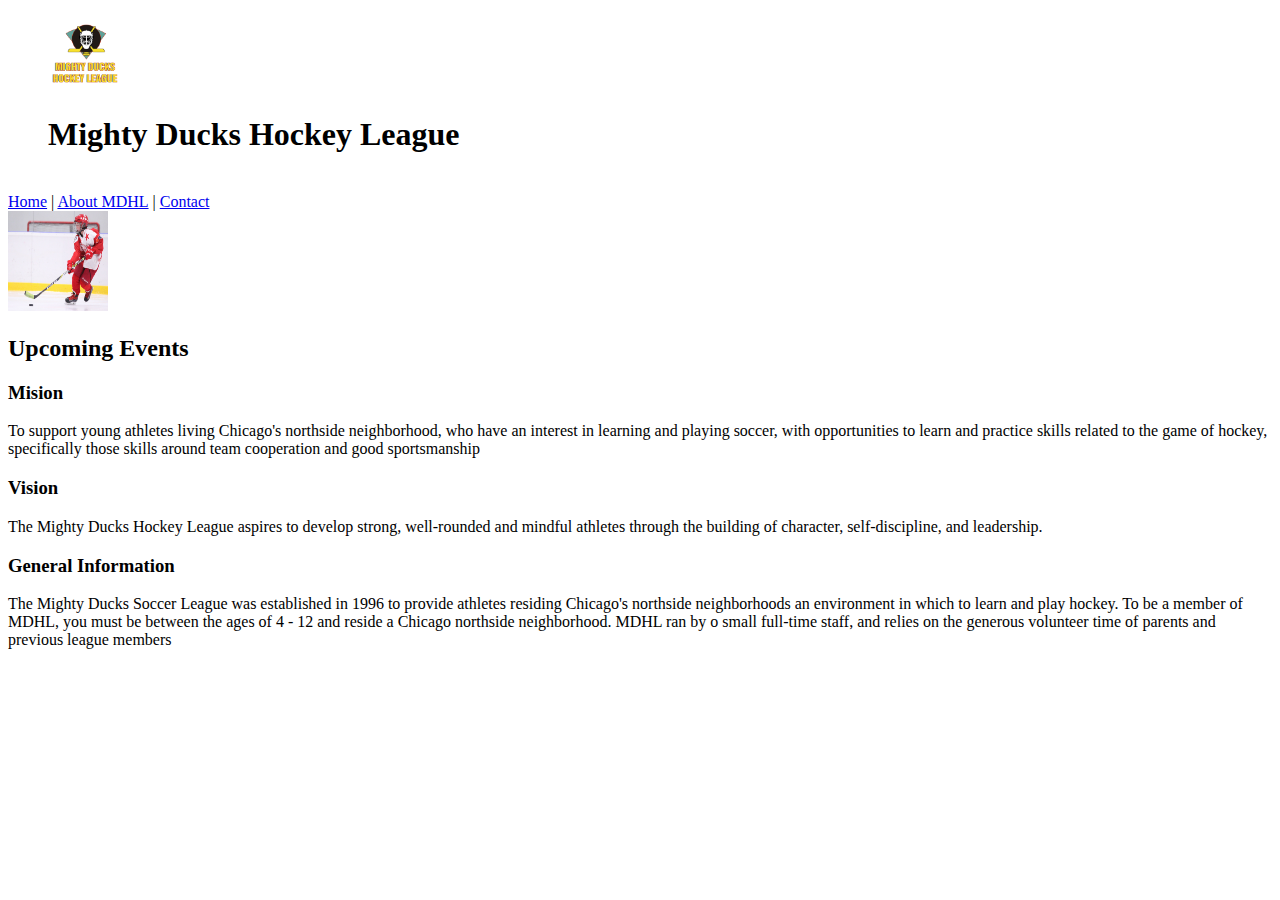
==== about.html @ 88528830 "Se corrgigieron errores segun The W3C Markup Validation Service" ====
<!DOCTYPE html>
<html lang="en">

<head>
    <meta charset="UTF-8">
    <meta name="viewport" content="width=device-width, initial-scale=1.0">
    <title>Document</title>
</head>

<body>
    <header>
        <figure>
            <img src="./img/Logo_Mighty_ducks-01.png" alt="Logo" width="75" height="75">
            <h1>Mighty Ducks Hockey League</h1>
        </figure>

    </header>
    <br>
    <nav>
        <a href="./index.html">Home</a>&nbsp;<span>|</span>
        <a href="#">About MDHL</a>&nbsp;<span>|</span>
        <a href="./contact.html">Contact</a>
    </nav>
    <section>
        <img src="./img/hockey_2.jpg" alt="Image 2" width="100" height="100">
        <h2>Upcoming Events</h2>

        <article>
            <h3>Mision</h3>
            <p>To support young athletes living Chicago's northside neighborhood, who have an interest in
                learning and playing soccer, with opportunities to learn and practice skills related to the game of
                hockey, specifically those skills around team cooperation and good sportsmanship</p>
        </article>

        <article>
            <h3>Vision</h3>
            <p>The Mighty Ducks Hockey League aspires to develop strong, well-rounded and mindful athletes
                through the building of character, self-discipline, and leadership.</p>
        </article>
        <article>
            <h3>General Information</h3>
            <p>The Mighty Ducks Soccer League was established in 1996 to provide athletes residing
                Chicago's northside neighborhoods an environment in which to learn and play hockey. To be a
                member of MDHL, you must be between the ages of 4 - 12 and reside a Chicago northside
                neighborhood. MDHL ran by o small full-time staff, and relies on the generous volunteer time of
                parents and previous league members</p>
        </article>
    </section>

</body>

</html>
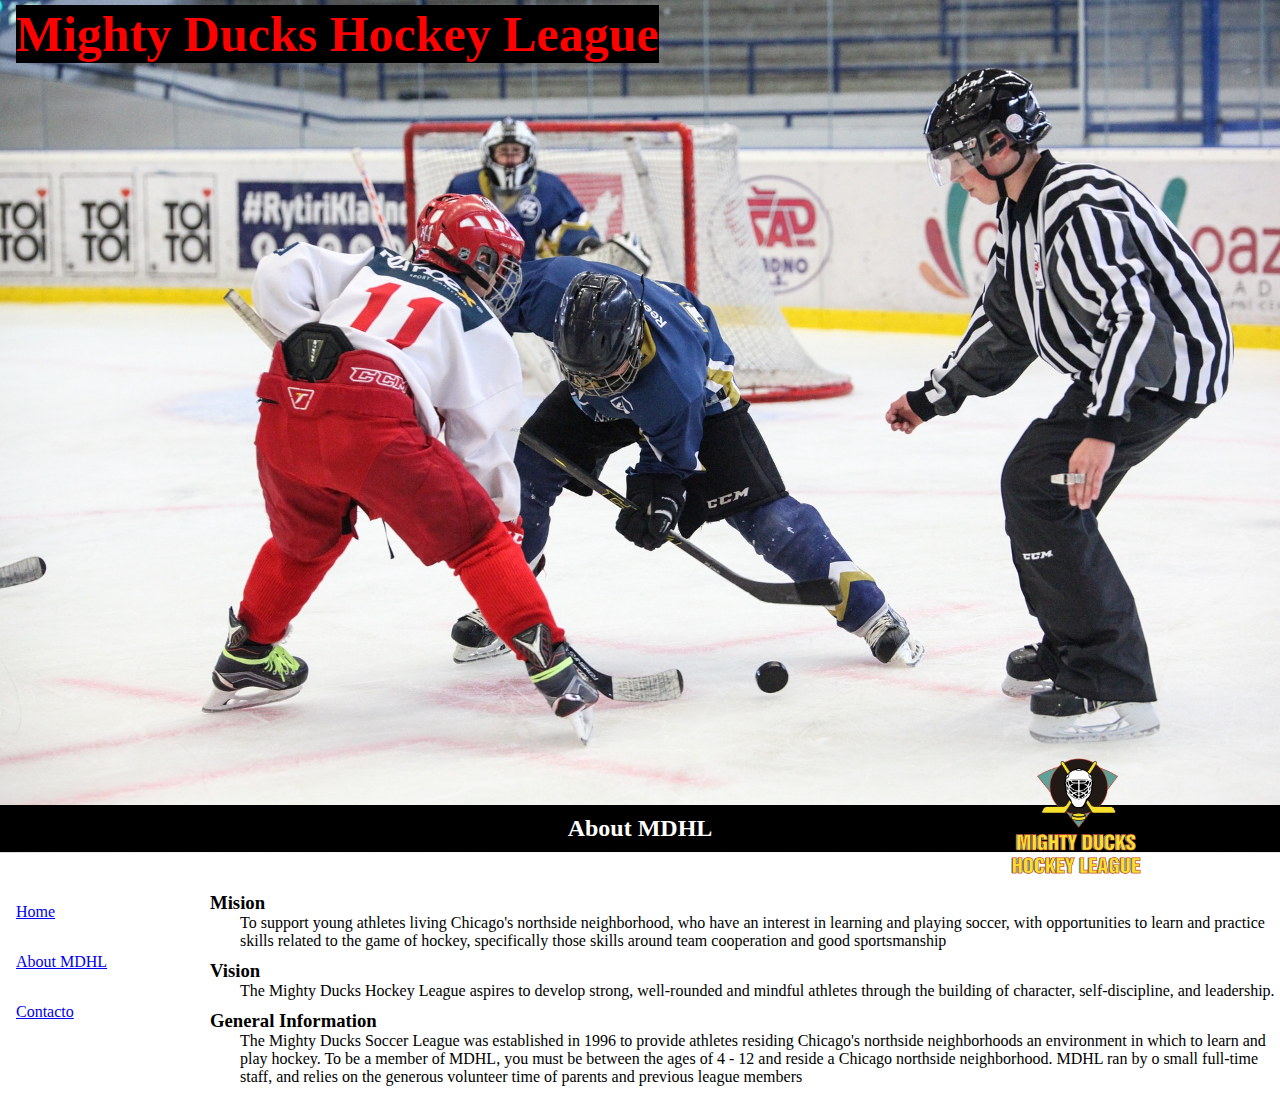
==== commit b84bfe5e: "Mockup 1 Rev.0 OK" ====
--- a/about.html
+++ b/about.html
@@ -4,49 +4,53 @@
 <head>
     <meta charset="UTF-8">
     <meta name="viewport" content="width=device-width, initial-scale=1.0">
-    <title>Document</title>
+    <title>MDHL</title>
+        <!-- HOJA ESTILOS 1 -->
+        <link rel="stylesheet" href="style1.css">
 </head>
 
 <body>
-    <header>
-        <figure>
-            <img src="./img/Logo_Mighty_ducks-01.png" alt="Logo" width="75" height="75">
-            <h1>Mighty Ducks Hockey League</h1>
-        </figure>
+    <!--ENCABEZADO-->
+    <header class="Encabezado">
+        <h1 class="top-left">Mighty Ducks Hockey League</h1>
+        <img class="img-banner" src="./img/design1_image1.jpg" alt="Imagen Jockey">
+        <h2 class="bottom-center">About MDHL</h2>
+        <img class="bottom-rigth" src="./img/Logo_Mighty_ducks-01.png" alt="Logo">
+    </header>
 
-    </header>
-    <br>
-    <nav>
-        <a href="./index.html">Home</a>&nbsp;<span>|</span>
-        <a href="#">About MDHL</a>&nbsp;<span>|</span>
-        <a href="./contact.html">Contact</a>
+<!--BARRA NAVEGACION-->
+    <nav class="sidenav">
+        <a href="./index.html">Home</a>
+        <a href="#">About MDHL</a>
+        <a href="./contact.html">Contacto</a>
     </nav>
-    <section>
-        <img src="./img/hockey_2.jpg" alt="Image 2" width="100" height="100">
-        <h2>Upcoming Events</h2>
 
-        <article>
-            <h3>Mision</h3>
-            <p>To support young athletes living Chicago's northside neighborhood, who have an interest in
-                learning and playing soccer, with opportunities to learn and practice skills related to the game of
-                hockey, specifically those skills around team cooperation and good sportsmanship</p>
-        </article>
+    <!--CONTENIDO PRINCIPAL-->
+    <main class="contenedor-principal">
+        <section>
+            <article class="articulos">
+                <h3>Mision</h3>
+                <p class="parrafos">To support young athletes living Chicago's northside neighborhood, who have an interest in
+                    learning and playing soccer, with opportunities to learn and practice skills related to the game of
+                    hockey, specifically those skills around team cooperation and good sportsmanship</p>
+            </article>
+            <article class="articulos">
+                <h3>Vision</h3>
+                <p class="parrafos">The Mighty Ducks Hockey League aspires to develop strong, well-rounded and mindful athletes
+                    through the building of character, self-discipline, and leadership.</p>
+            </article>
+            <article class="articulos">
+                <h3>General Information</h3>
+                <p class="parrafos">The Mighty Ducks Soccer League was established in 1996 to provide athletes residing
+                    Chicago's northside neighborhoods an environment in which to learn and play hockey. To be a
+                    member of MDHL, you must be between the ages of 4 - 12 and reside a Chicago northside
+                    neighborhood. MDHL ran by o small full-time staff, and relies on the generous volunteer time of
+                    parents and previous league members</p>
+            </article>
+        </section>
+    </main>
 
-        <article>
-            <h3>Vision</h3>
-            <p>The Mighty Ducks Hockey League aspires to develop strong, well-rounded and mindful athletes
-                through the building of character, self-discipline, and leadership.</p>
-        </article>
-        <article>
-            <h3>General Information</h3>
-            <p>The Mighty Ducks Soccer League was established in 1996 to provide athletes residing
-                Chicago's northside neighborhoods an environment in which to learn and play hockey. To be a
-                member of MDHL, you must be between the ages of 4 - 12 and reside a Chicago northside
-                neighborhood. MDHL ran by o small full-time staff, and relies on the generous volunteer time of
-                parents and previous league members</p>
-        </article>
-    </section>
-
+ 
 </body>
 
 </html>--- a/style1.css
+++ b/style1.css
@@ -0,0 +1,85 @@
+/*Normalizador*/
+*{
+    padding: 0;
+    margin: 0;
+    box-sizing: border-box;
+    font-family: "Comic Sans MS", "Comic Sans", cursive;
+}
+
+/*Encabezado*/
+.Encabezado{
+    position: relative;
+}
+
+.top-left{
+    position: absolute;
+    top: 5px;
+    left: 16px;
+    font-family: "Comic Sans MS", "Comic Sans", cursive;
+    font-size: 50px;
+    color:red;
+    background-color: black;
+}
+
+.img-banner{
+    height: auto;
+    width: 100%;
+    
+}
+
+.bottom-center{
+    position: absolute;
+    padding: 10px;
+    width: 100%;
+    bottom: 5px;
+    background-color: black;
+    font-family: "Comic Sans MS", "Comic Sans", cursive;
+    text-align: center;
+    color: white;
+}
+
+
+.bottom-rigth{
+    position: absolute;
+    bottom: -4%;
+    right: 10%;
+    width: 150px;
+    height: 150px;
+}
+
+/*BARRA DE NEVAGACION VERTICAL*/
+.sidenav {
+    height: 100%; 
+    width: 160px; 
+    left: 0;
+    bottom: 0;
+    overflow-x: hidden; 
+    margin-top: 30px;
+    display: inline-block; 
+   /* border: 5px solid red;*/
+  }
+
+  .sidenav a{
+    display: block;
+    padding: 10%;
+  }
+
+  /*CONTENEDOR PRINCIPAL*/
+  .contenedor-principal{
+    display: inline-block;
+    position: absolute;
+   /* border: 5px solid red;*/
+    margin-top: 35px;
+    margin-left: 50px;
+  }
+
+  .articulos{
+    margin-bottom: 10px;
+  }
+
+  .parrafos{
+    padding-left: 30px;
+  }
+
+
+
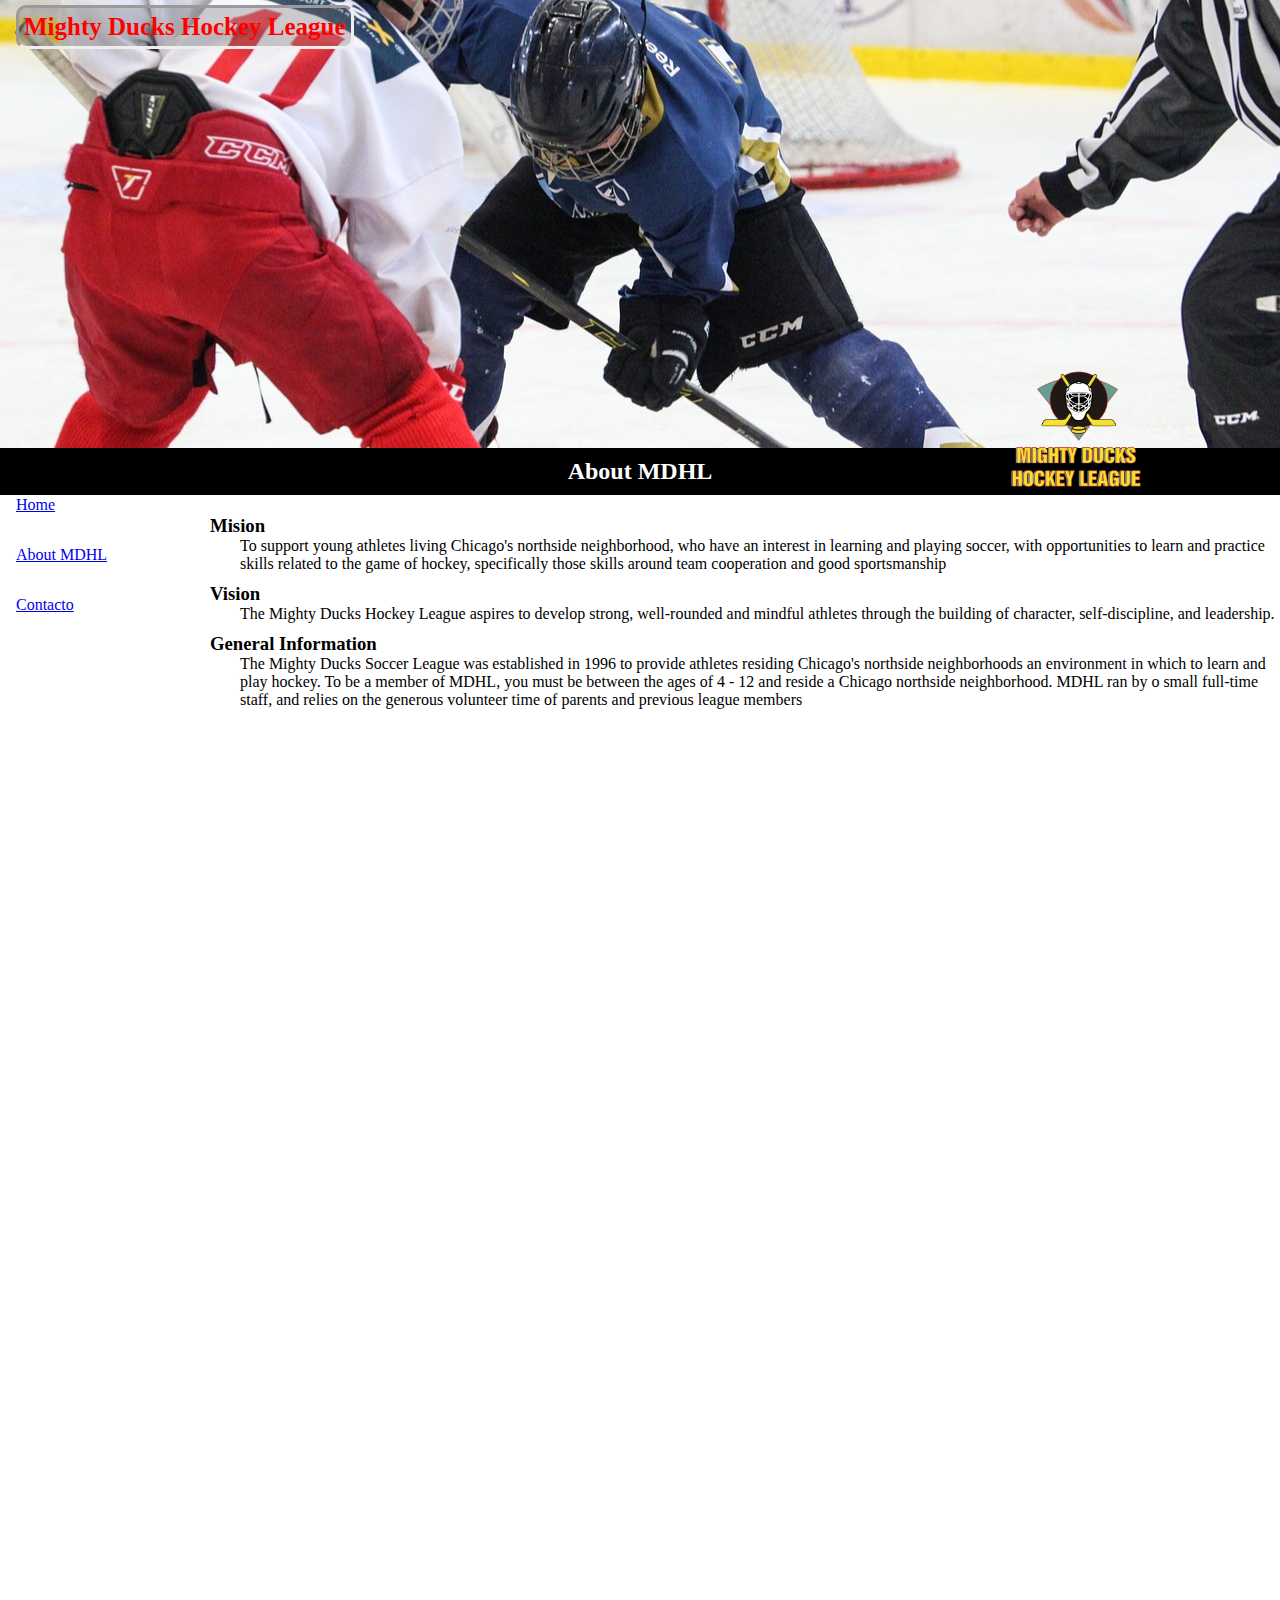
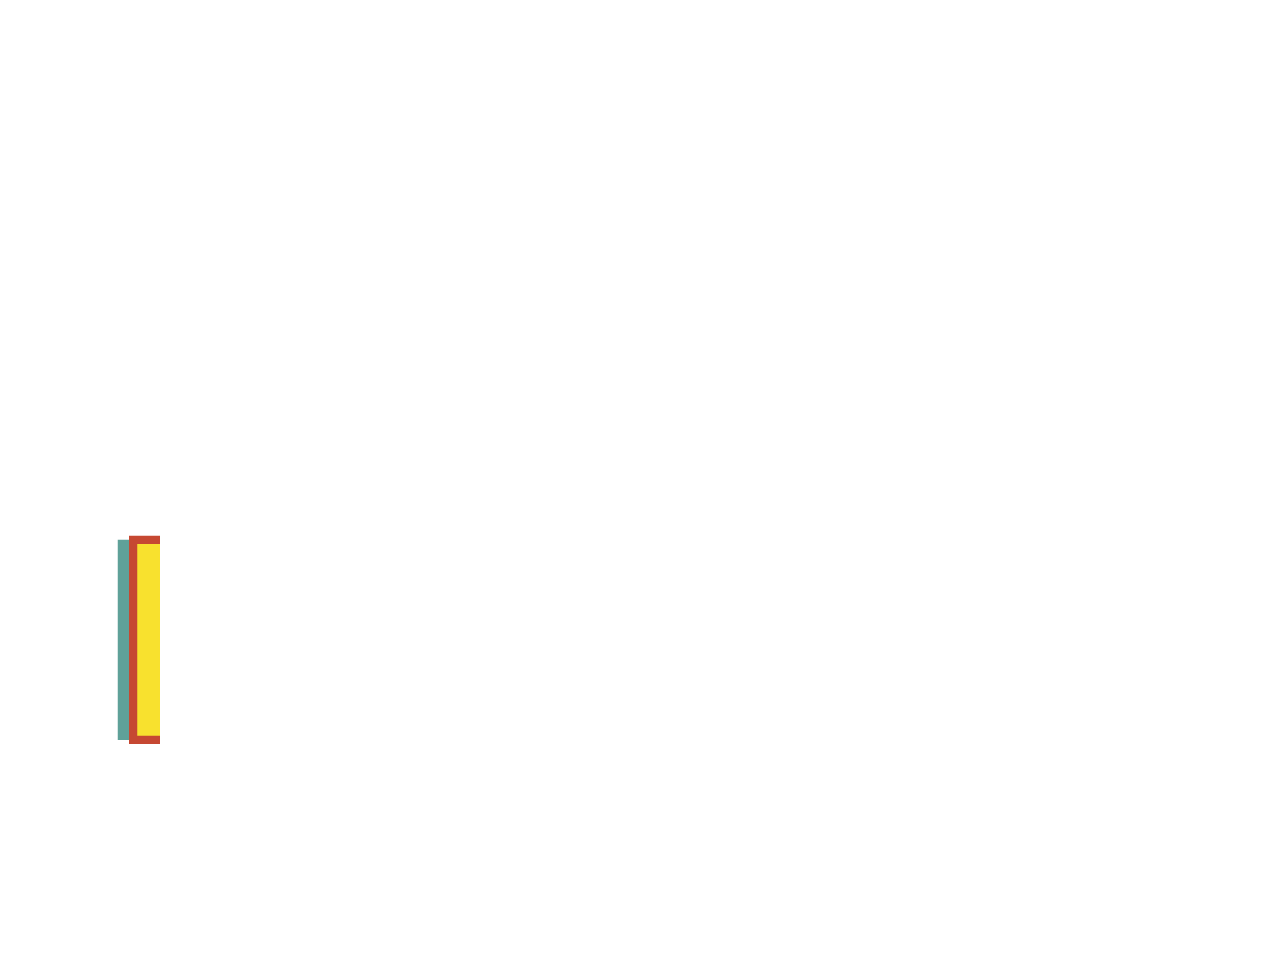
==== commit 0e9a1eab: "Mockup 1&2 Listas" ====
--- a/about.html
+++ b/about.html
@@ -5,17 +5,28 @@
     <meta charset="UTF-8">
     <meta name="viewport" content="width=device-width, initial-scale=1.0">
     <title>MDHL</title>
-        <!-- HOJA ESTILOS 1 -->
-        <link rel="stylesheet" href="style1.css">
+    <!-- HOJA ESTILOS 1 -->
+    <link rel="stylesheet" href="style1.css"> 
+    
+    <!-- HOJA ESTILOS 2 -->
+   <!-- <link rel="stylesheet" href="style2.css">-->
 </head>
 
 <body>
     <!--ENCABEZADO-->
     <header class="Encabezado">
         <h1 class="top-left">Mighty Ducks Hockey League</h1>
-        <img class="img-banner" src="./img/design1_image1.jpg" alt="Imagen Jockey">
-        <h2 class="bottom-center">About MDHL</h2>
-        <img class="bottom-rigth" src="./img/Logo_Mighty_ducks-01.png" alt="Logo">
+        <!--  <img class="img-banner" src="./img/design1_image1.jpg" alt="Imagen Jockey">-->
+        <div class="bottom-center">
+            <h2 >About MDHL</h2>
+            <img class="bottom-rigth" src="./img/Logo_Mighty_ducks-01.png" alt="Logo">
+        </div>
+        <nav class="top-navbar">
+            <a href="./index.html" class="btn2"><span class="prueba">Home</span></a>
+            <a href="#" class="btn1">About</a>
+            <a href="./contact.html" class="btn2">Contacto</a>
+        </nav>
+        
     </header>
 
 <!--BARRA NAVEGACION-->
@@ -23,6 +34,7 @@
         <a href="./index.html">Home</a>
         <a href="#">About MDHL</a>
         <a href="./contact.html">Contacto</a>
+        <img src="./img/Logo_Mighty_ducks-01.png" alt="Logo">
     </nav>
 
     <!--CONTENIDO PRINCIPAL-->
--- a/style1.css
+++ b/style1.css
@@ -1,85 +1,126 @@
-/*Normalizador*/
-*{
-    padding: 0;
-    margin: 0;
-    box-sizing: border-box;
-    font-family: "Comic Sans MS", "Comic Sans", cursive;
+/*NORMALIZADOR*/
+* {
+  padding: 0;
+  margin: 0;
+  box-sizing: border-box;
+  font-family: "Comic Sans MS", "Comic Sans", cursive;
 }
 
 /*Encabezado*/
-.Encabezado{
-    position: relative;
+.Encabezado {
+  height: 50vh;
+  width: 100%;
+  position: relative;
+  background-image: url(./img/design1_image1.jpg);
+  object-fit: cover;
+  background-position: center;
 }
 
-.top-left{
-    position: absolute;
-    top: 5px;
-    left: 16px;
-    font-family: "Comic Sans MS", "Comic Sans", cursive;
-    font-size: 50px;
-    color:red;
-    background-color: black;
+.top-left {
+  position: absolute;
+  padding: 5px;
+  top: 5px;
+  left: 16px;
+  font-family: "Comic Sans MS", "Comic Sans", cursive;
+  font-size: 25px;
+  color: red;
+  background-color: rgba(100, 100, 100, 0.3);
+  border-style: inset;
+  border-radius: 10px;
 }
+/*
+.img-banner {
+  height: 300px;
+  width: 100%;
+  object-fit: cover;
+  background-position: bottom;
+}*/
 
-.img-banner{
-    height: auto;
-    width: 100%;
-    
-}
-
-.bottom-center{
-    position: absolute;
-    padding: 10px;
-    width: 100%;
-    bottom: 5px;
-    background-color: black;
-    font-family: "Comic Sans MS", "Comic Sans", cursive;
-    text-align: center;
-    color: white;
+.bottom-center {
+  position: absolute;
+  padding: 10px;
+  width: 100%;
+  bottom: -10%;
+  background-color: black;
+  font-family: "Comic Sans MS", "Comic Sans", cursive;
+  text-align: center;
+  color: white;
 }
 
 
-.bottom-rigth{
-    position: absolute;
-    bottom: -4%;
-    right: 10%;
-    width: 150px;
-    height: 150px;
+.bottom-rigth {
+  position: absolute;
+  bottom: -20%;
+  right: 10%;
+  width: 150px;
+  height: 150px;
 }
 
 /*BARRA DE NEVAGACION VERTICAL*/
 .sidenav {
-    height: 100%; 
-    width: 160px; 
-    left: 0;
-    bottom: 0;
-    overflow-x: hidden; 
-    margin-top: 30px;
-    display: inline-block; 
-   /* border: 5px solid red;*/
-  }
+  height: 100%;
+  width: 160px;
+  left: 0;
+  bottom: -5px;
+  overflow-x: hidden;
+  margin-top: 30px;
+  display: inline-block;
+  /* border: 5px solid red;*/
+}
+.sidenav a {
+  display: block;
+  padding: 10%;
+}
 
-  .sidenav a{
-    display: block;
-    padding: 10%;
-  }
+/*CONTENEDOR PRINCIPAL*/
+.contenedor-principal {
+  display: inline-block;
+  position: absolute;
+  /* border: 5px solid red;*/
+  margin-top: 65px;
+  margin-left: 50px;
+}
 
-  /*CONTENEDOR PRINCIPAL*/
-  .contenedor-principal{
-    display: inline-block;
-    position: absolute;
-   /* border: 5px solid red;*/
-    margin-top: 35px;
-    margin-left: 50px;
-  }
+.articulos {
+  margin-bottom: 10px;
+}
 
-  .articulos{
-    margin-bottom: 10px;
-  }
+.parrafos {
+  padding-left: 30px;
+}
 
-  .parrafos{
-    padding-left: 30px;
-  }
+.top-navbar{
+  display: none;
+  position: absolute;
+  right: 0;
+  top: -10px;
+}
+
+.btn1{
+  display: inline-block;
+  border: 1px solid black;
+  padding: 5px 10px;
+  background-color: yellowgreen;
+  margin-right: 5px;
+  color: white;
+  text-align: center;
+  text-decoration: none;
+  width: 100px;
+  box-shadow: 3px 3px 0.5px 1px rgba(0, 0, 0, 0.3);
+  
+}
+
+.btn2{
+  display: inline-block;
+  border: 1px solid black;
+  padding: 5px 10px;
+  background-color: mediumblue;
+  margin-right: 5px;
+  color: white;
+  text-align: center;
+  text-decoration: none;
+  width: 100px;
+  box-shadow: 3px 3px 0.5px 1px rgba(0, 0, 0, 0.3);
+}
 
 
-
--- a/style2.css
+++ b/style2.css
@@ -0,0 +1,139 @@
+/*NORMALIZADOR*/
+* {
+    padding: 0;
+    margin: 0;
+    box-sizing: border-box;
+    font-family: "Comic Sans MS", "Comic Sans", cursive;
+}
+
+/*Encabezado*/
+.Encabezado {
+    height: 50vh;
+    width: 100%;
+    position: relative;
+    background-image: url(./img/design1_image1.jpg);
+    object-fit: cover;
+    background-position: center;
+    margin-top: 80px;
+}
+
+.top-left {
+    position: absolute;
+    padding: 5px;
+    top: 5px;
+    left: 16px;
+    font-family: "Comic Sans MS", "Comic Sans", cursive;
+    font-size: 25px;
+    color: red;
+    background-color: rgba(100, 100, 100, 0.3);
+    border-style: inset;
+    border-radius: 10px;
+    margin-top: -70px;
+}
+
+/*
+  .img-banner {
+    height: 300px;
+    width: 100%;
+    object-fit: cover;
+    background-position: bottom;
+  }*/
+
+.bottom-center {
+    position: absolute;
+    padding: 10px;
+    width: 100%;
+    bottom: -10%;
+    background-color: black;
+    font-family: "Comic Sans MS", "Comic Sans", cursive;
+    text-align: center;
+    color: white;
+}
+
+
+.bottom-rigth {
+    display: none;
+    position: absolute;
+    bottom: -20%;
+    right: 10%;
+    width: 150px;
+    height: 150px;
+}
+
+/*BARRA DE NEVAGACION VERTICAL*/
+.sidenav {
+    position: relative;
+    height: 100%;
+    width: 160px;
+    left: 0;
+    bottom: -5px;
+    overflow-x: hidden;
+    margin-top: 30px;
+    display: inline-block;
+
+}
+
+.sidenav a {
+    display: none;
+    padding: 10%;
+}
+
+.sidenav img{
+    position: sticky;
+    top: 50px;
+    width: 150px;
+    height: 150px;
+}
+
+/*CONTENEDOR PRINCIPAL*/
+.contenedor-principal {
+    display: inline-block;
+    position: absolute;
+    /* border: 5px solid red;*/
+    margin-top: 65px;
+    margin-left: 50px;
+}
+
+.articulos {
+    margin-bottom: 10px;
+}
+
+.parrafos {
+    padding-left: 30px;
+}
+
+.top-navbar {
+    position: absolute;
+    right: 10px;
+    top: -20px;
+}
+
+
+.btn1 {
+    display: inline-block;
+    border: 1px solid black;
+    padding: 5px 10px;
+    background-color: green;
+    margin-right: 5px;
+    color: white;
+    text-align: center;
+    text-decoration: none;
+    font-weight: bold;
+    width: 100px;
+    box-shadow: 3px 3px 0.5px 1px rgba(0, 0, 0, 0.6);
+
+}
+
+.btn2 {
+    display: inline-block;
+    border: 1px solid black;
+    padding: 5px 10px;
+   background-color: mediumblue;
+    margin-right: 5px;
+    color: white;
+    text-align: center;
+    text-decoration: none;
+    font-weight: bold;
+    width: 100px;
+    box-shadow: 3px 3px 1px 1px rgba(0, 0, 0, 0.6);
+}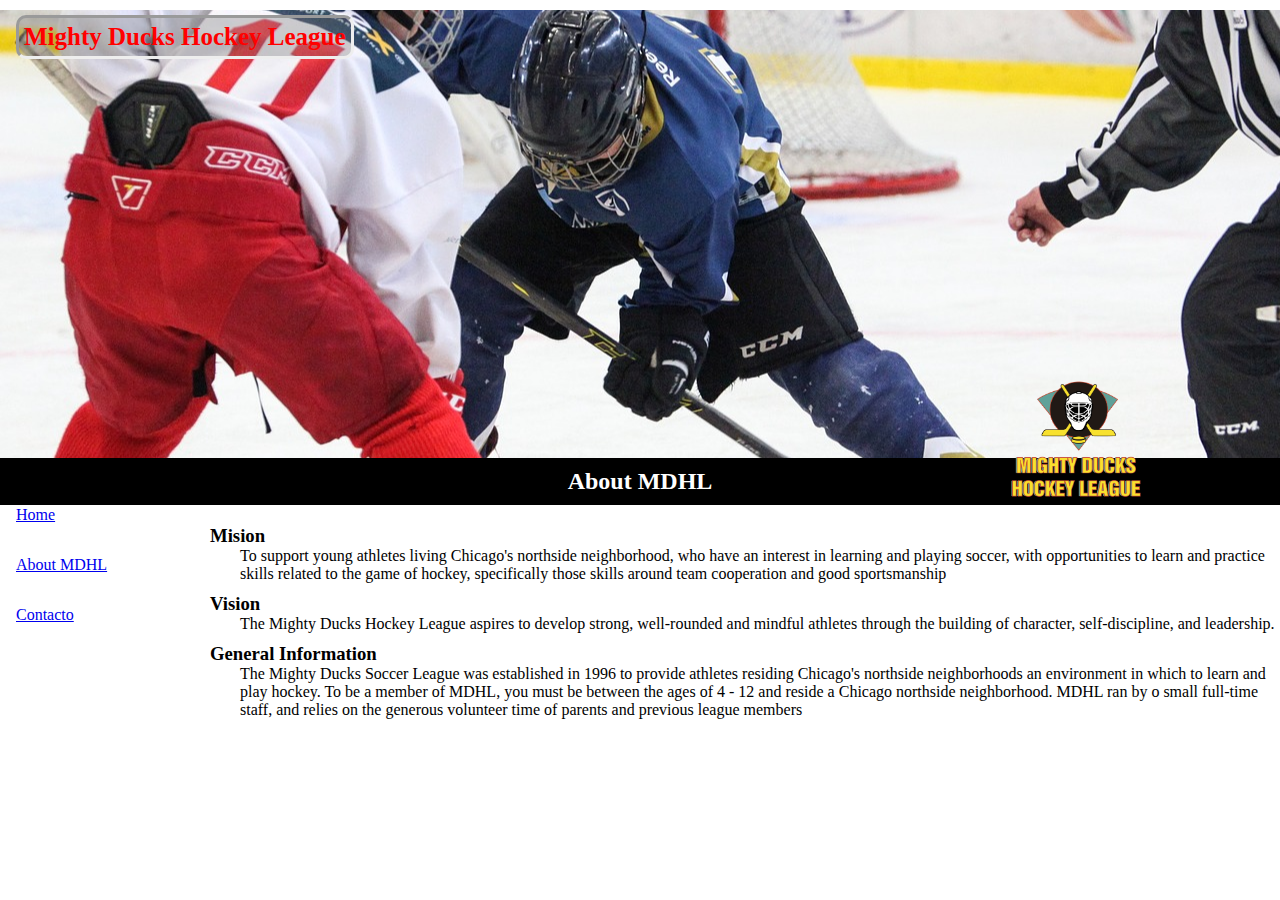
==== commit 5dd9861c: "Mockup 1 & 2 Terminadas Rev1" ====
--- a/about.html
+++ b/about.html
@@ -6,10 +6,10 @@
     <meta name="viewport" content="width=device-width, initial-scale=1.0">
     <title>MDHL</title>
     <!-- HOJA ESTILOS 1 -->
-    <link rel="stylesheet" href="style1.css"> 
-    
+    <link rel="stylesheet" href="style1.css">
+
     <!-- HOJA ESTILOS 2 -->
-   <!-- <link rel="stylesheet" href="style2.css">-->
+    <!-- <link rel="stylesheet" href="style2.css">-->
 </head>
 
 <body>
@@ -18,7 +18,7 @@
         <h1 class="top-left">Mighty Ducks Hockey League</h1>
         <!--  <img class="img-banner" src="./img/design1_image1.jpg" alt="Imagen Jockey">-->
         <div class="bottom-center">
-            <h2 >About MDHL</h2>
+            <h2>About MDHL</h2>
             <img class="bottom-rigth" src="./img/Logo_Mighty_ducks-01.png" alt="Logo">
         </div>
         <nav class="top-navbar">
@@ -26,10 +26,10 @@
             <a href="#" class="btn1">About</a>
             <a href="./contact.html" class="btn2">Contacto</a>
         </nav>
-        
+
     </header>
 
-<!--BARRA NAVEGACION-->
+    <!--BARRA NAVEGACION-->
     <nav class="sidenav">
         <a href="./index.html">Home</a>
         <a href="#">About MDHL</a>
@@ -42,13 +42,15 @@
         <section>
             <article class="articulos">
                 <h3>Mision</h3>
-                <p class="parrafos">To support young athletes living Chicago's northside neighborhood, who have an interest in
+                <p class="parrafos">To support young athletes living Chicago's northside neighborhood, who have an
+                    interest in
                     learning and playing soccer, with opportunities to learn and practice skills related to the game of
                     hockey, specifically those skills around team cooperation and good sportsmanship</p>
             </article>
             <article class="articulos">
                 <h3>Vision</h3>
-                <p class="parrafos">The Mighty Ducks Hockey League aspires to develop strong, well-rounded and mindful athletes
+                <p class="parrafos">The Mighty Ducks Hockey League aspires to develop strong, well-rounded and mindful
+                    athletes
                     through the building of character, self-discipline, and leadership.</p>
             </article>
             <article class="articulos">
@@ -62,7 +64,7 @@
         </section>
     </main>
 
- 
+
 </body>
 
 </html>--- a/style1.css
+++ b/style1.css
@@ -14,6 +14,7 @@
   background-image: url(./img/design1_image1.jpg);
   object-fit: cover;
   background-position: center;
+  margin-top: 10px;
 }
 
 .top-left {
@@ -72,6 +73,15 @@
   padding: 10%;
 }
 
+/**/
+.sidenav img{
+  display: none;
+  position: sticky;
+  top: 50px;
+  width: 150px;
+  height: 150px;
+}
+
 /*CONTENEDOR PRINCIPAL*/
 .contenedor-principal {
   display: inline-block;
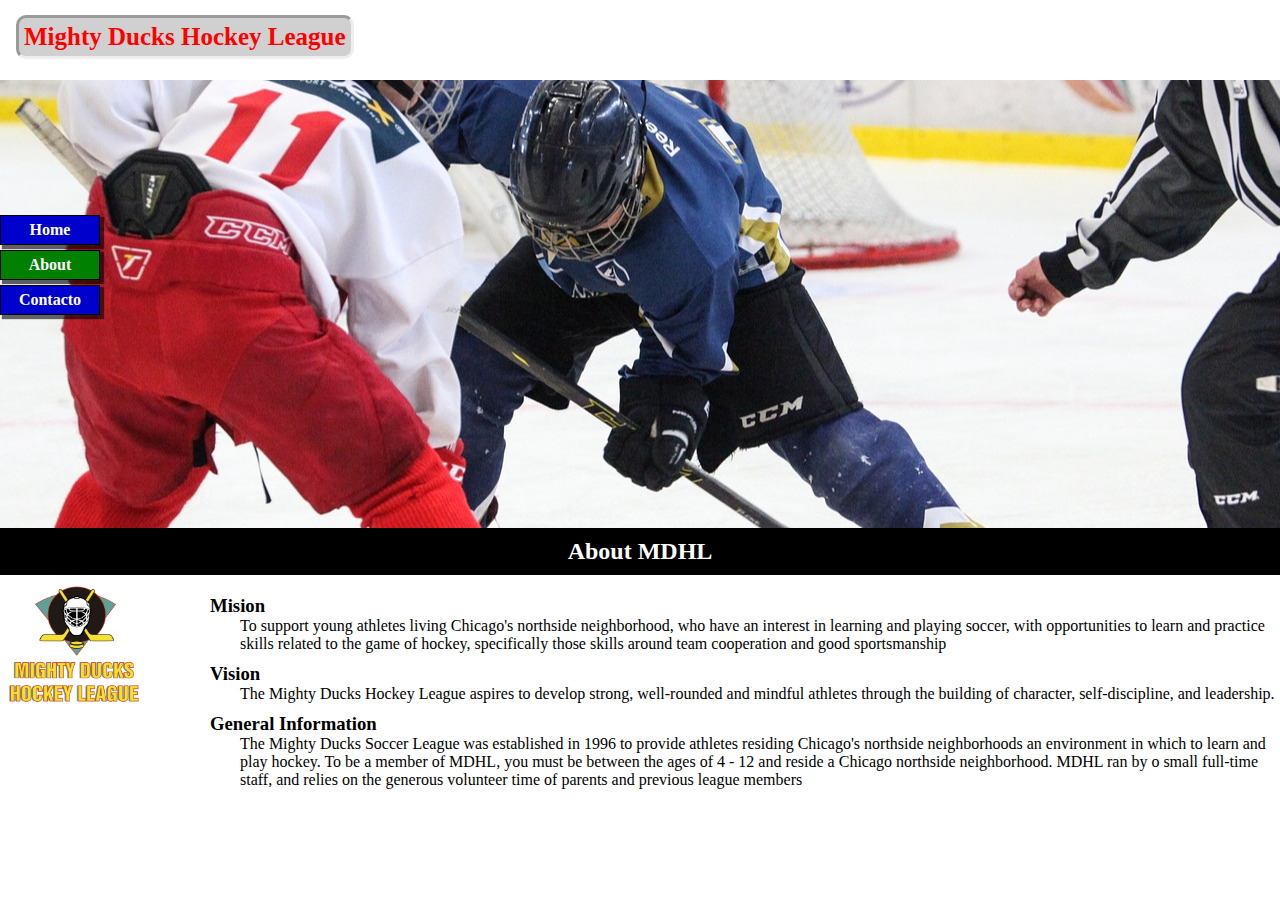
==== commit 58f564c2: "Se agrega hoja de estilos 3. Versión final" ====
--- a/about.html
+++ b/about.html
@@ -5,11 +5,14 @@
     <meta charset="UTF-8">
     <meta name="viewport" content="width=device-width, initial-scale=1.0">
     <title>MDHL</title>
+
     <!-- HOJA ESTILOS 1 -->
-    <link rel="stylesheet" href="style1.css">
-
+    <!--<link rel="stylesheet" href="style1.css">-->
     <!-- HOJA ESTILOS 2 -->
-    <!-- <link rel="stylesheet" href="style2.css">-->
+    <!--<link rel="stylesheet" href="style2.css">-->
+    <!-- HOJA ESTILOS 3 -->
+    <link rel="stylesheet" href="style3.css">
+    
 </head>
 
 <body>
--- a/style3.css
+++ b/style3.css
@@ -0,0 +1,148 @@
+/*NORMALIZADOR*/
+* {
+    padding: 0;
+    margin: 0;
+    box-sizing: border-box;
+    font-family: "Comic Sans MS", "Comic Sans", cursive;
+}
+
+/*Encabezado*/
+.Encabezado {
+    height: 50vh;
+    width: 100%;
+    position: relative;
+    background-image: url(./img/design1_image1.jpg);
+    object-fit: cover;
+    background-position: center;
+    margin-top: 80px;
+}
+
+.top-left {
+    position: absolute;
+    padding: 5px;
+    top: 5px;
+    left: 16px;
+    font-family: "Comic Sans MS", "Comic Sans", cursive;
+    font-size: 25px;
+    color: red;
+    background-color: rgba(100, 100, 100, 0.3);
+    border-style: inset;
+    border-radius: 10px;
+    margin-top: -70px;
+}
+
+/*
+  .img-banner {
+    height: 300px;
+    width: 100%;
+    object-fit: cover;
+    background-position: bottom;
+  }*/
+
+.bottom-center {
+    position: absolute;
+    padding: 10px;
+    width: 100%;
+    bottom: -10%;
+    background-color: black;
+    font-family: "Comic Sans MS", "Comic Sans", cursive;
+    text-align: center;
+    color: white;
+}
+
+
+.bottom-rigth {
+    display: none;
+    position: absolute;
+    bottom: -20%;
+    right: 10%;
+    width: 150px;
+    height: 150px;
+}
+
+/*BARRA DE NEVAGACION VERTICAL*/
+.sidenav {
+    position: relative;
+    height: 100%;
+    width: 160px;
+    left: 0;
+    bottom: -5px;
+    overflow-x: hidden;
+    margin-top: 30px;
+    display: inline-block;
+
+}
+
+.sidenav a {
+    display: none;
+    padding: 10%;
+}
+
+.sidenav img {
+    position: sticky;
+    top: 50px;
+    width: 150px;
+    height: 150px;
+}
+
+/*CONTENEDOR PRINCIPAL*/
+.contenedor-principal {
+    display: inline-block;
+    position: absolute;
+    /* border: 5px solid red;*/
+    margin-top: 65px;
+    margin-left: 50px;
+}
+
+.articulos {
+    margin-bottom: 10px;
+}
+
+.parrafos {
+    padding-left: 30px;
+}
+
+.top-navbar {
+    position: absolute;
+    left: 0px;
+    top: 30%;
+}
+
+
+
+.btn1 {
+    display: block;
+    border: 1px solid black;
+    padding: 5px 10px;
+    background-color: green;
+    margin-bottom: 5px;
+    color: white;
+    text-align: center;
+    text-decoration: none;
+    font-weight: bold;
+    width: 100px;
+    box-shadow: 3px 3px 0.5px 1px rgba(0, 0, 0, 0.6);
+}
+.btn1:hover{
+    background-color: red;
+
+}
+
+.btn2 {
+    display: block;
+    border: 1px solid black;
+    padding: 5px 10px;
+    background-color: mediumblue;
+    margin-bottom: 5px;
+    color: white;
+    text-align: center;
+    text-decoration: none;
+    font-weight: bold;
+    width: 100px;
+    box-shadow: 3px 3px 1px 1px rgba(0, 0, 0, 0.6);
+}
+
+.btn2:hover{
+    background-color: red;
+
+}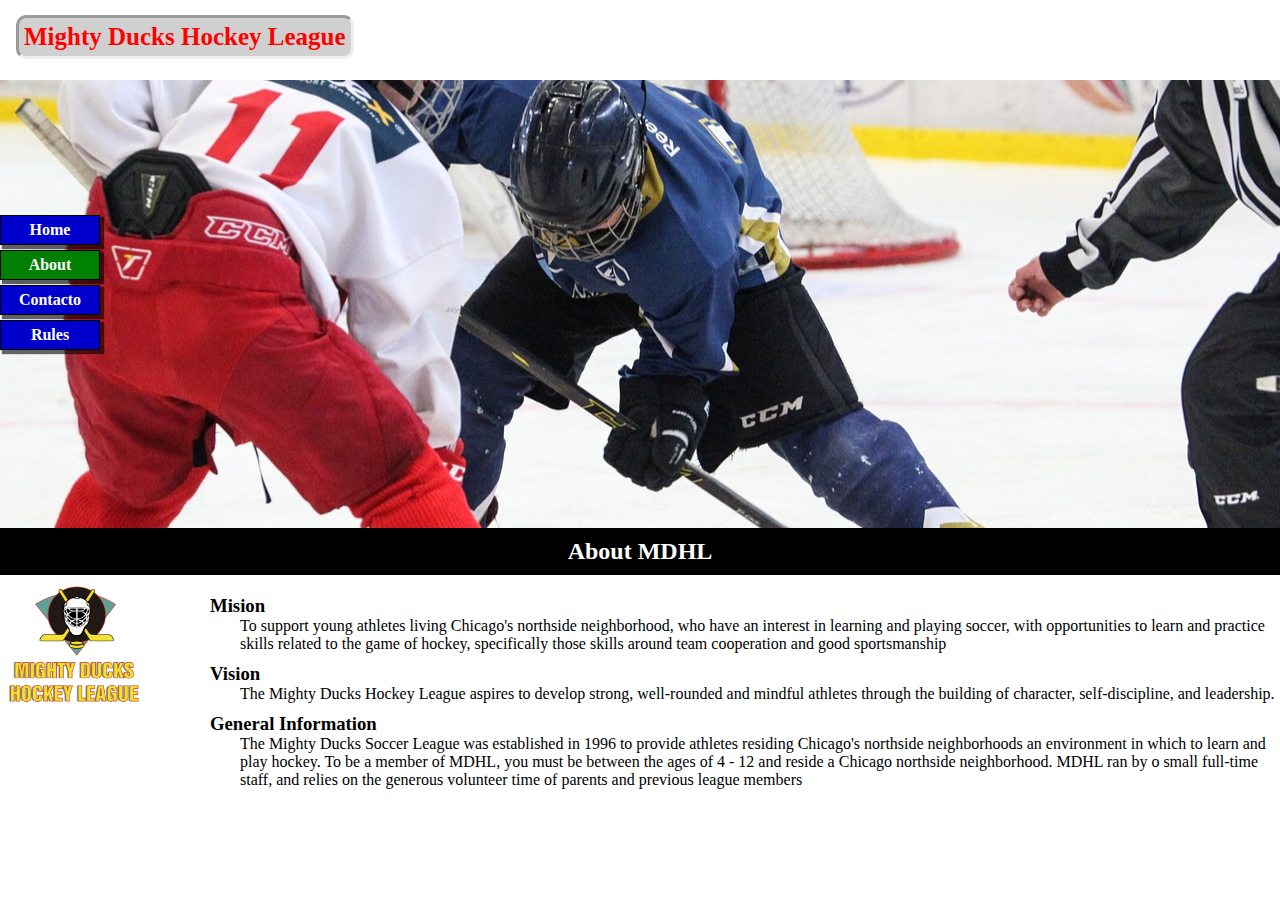
==== commit 1b7b429d: "Se creo pagina Rules" ====
--- a/about.html
+++ b/about.html
@@ -6,12 +6,13 @@
     <meta name="viewport" content="width=device-width, initial-scale=1.0">
     <title>MDHL</title>
 
+
     <!-- HOJA ESTILOS 1 -->
-    <!--<link rel="stylesheet" href="style1.css">-->
+    <!--<link rel="stylesheet" href="./css/style1.css">-->
     <!-- HOJA ESTILOS 2 -->
-    <!--<link rel="stylesheet" href="style2.css">-->
+    <!--<link rel="stylesheet" href="./css/style2.css">-->
     <!-- HOJA ESTILOS 3 -->
-    <link rel="stylesheet" href="style3.css">
+    <link rel="stylesheet" href="./css/style3.css">
     
 </head>
 
@@ -28,6 +29,7 @@
             <a href="./index.html" class="btn2"><span class="prueba">Home</span></a>
             <a href="#" class="btn1">About</a>
             <a href="./contact.html" class="btn2">Contacto</a>
+            <a href="./rules.html" class="btn2">Rules</a>
         </nav>
 
     </header>
--- a/css/style1.css
+++ b/css/style1.css
@@ -0,0 +1,136 @@
+/*NORMALIZADOR*/
+* {
+  padding: 0;
+  margin: 0;
+  box-sizing: border-box;
+  font-family: "Comic Sans MS", "Comic Sans", cursive;
+}
+
+/*Encabezado*/
+.Encabezado {
+  height: 50vh;
+  width: 100%;
+  position: relative;
+  background-image: url(./img/design1_image1.jpg);
+  object-fit: cover;
+  background-position: center;
+  margin-top: 10px;
+}
+
+.top-left {
+  position: absolute;
+  padding: 5px;
+  top: 5px;
+  left: 16px;
+  font-family: "Comic Sans MS", "Comic Sans", cursive;
+  font-size: 25px;
+  color: red;
+  background-color: rgba(100, 100, 100, 0.3);
+  border-style: inset;
+  border-radius: 10px;
+}
+/*
+.img-banner {
+  height: 300px;
+  width: 100%;
+  object-fit: cover;
+  background-position: bottom;
+}*/
+
+.bottom-center {
+  position: absolute;
+  padding: 10px;
+  width: 100%;
+  bottom: -10%;
+  background-color: black;
+  font-family: "Comic Sans MS", "Comic Sans", cursive;
+  text-align: center;
+  color: white;
+}
+
+
+.bottom-rigth {
+  position: absolute;
+  bottom: -20%;
+  right: 10%;
+  width: 150px;
+  height: 150px;
+}
+
+/*BARRA DE NEVAGACION VERTICAL*/
+.sidenav {
+  height: 100%;
+  width: 160px;
+  left: 0;
+  bottom: -5px;
+  overflow-x: hidden;
+  margin-top: 30px;
+  display: inline-block;
+  /* border: 5px solid red;*/
+}
+.sidenav a {
+  display: block;
+  padding: 10%;
+}
+
+/**/
+.sidenav img{
+  display: none;
+  position: sticky;
+  top: 50px;
+  width: 150px;
+  height: 150px;
+}
+
+/*CONTENEDOR PRINCIPAL*/
+.contenedor-principal {
+  display: inline-block;
+  position: absolute;
+  /* border: 5px solid red;*/
+  margin-top: 65px;
+  margin-left: 50px;
+}
+
+.articulos {
+  margin-bottom: 10px;
+}
+
+.parrafos {
+  padding-left: 30px;
+}
+
+.top-navbar{
+  display: none;
+  position: absolute;
+  right: 0;
+  top: -10px;
+}
+
+.btn1{
+  display: inline-block;
+  border: 1px solid black;
+  padding: 5px 10px;
+  background-color: yellowgreen;
+  margin-right: 5px;
+  color: white;
+  text-align: center;
+  text-decoration: none;
+  width: 100px;
+  box-shadow: 3px 3px 0.5px 1px rgba(0, 0, 0, 0.3);
+  
+}
+
+.btn2{
+  display: inline-block;
+  border: 1px solid black;
+  padding: 5px 10px;
+  background-color: mediumblue;
+  margin-right: 5px;
+  color: white;
+  text-align: center;
+  text-decoration: none;
+  width: 100px;
+  box-shadow: 3px 3px 0.5px 1px rgba(0, 0, 0, 0.3);
+}
+
+
--- a/css/style2.css
+++ b/css/style2.css
@@ -0,0 +1,139 @@
+/*NORMALIZADOR*/
+* {
+    padding: 0;
+    margin: 0;
+    box-sizing: border-box;
+    font-family: "Comic Sans MS", "Comic Sans", cursive;
+}
+
+/*Encabezado*/
+.Encabezado {
+    height: 50vh;
+    width: 100%;
+    position: relative;
+    background-image: url(./img/design1_image1.jpg);
+    object-fit: cover;
+    background-position: center;
+    margin-top: 80px;
+}
+
+.top-left {
+    position: absolute;
+    padding: 5px;
+    top: 5px;
+    left: 16px;
+    font-family: "Comic Sans MS", "Comic Sans", cursive;
+    font-size: 25px;
+    color: red;
+    background-color: rgba(100, 100, 100, 0.3);
+    border-style: inset;
+    border-radius: 10px;
+    margin-top: -70px;
+}
+
+/*
+  .img-banner {
+    height: 300px;
+    width: 100%;
+    object-fit: cover;
+    background-position: bottom;
+  }*/
+
+.bottom-center {
+    position: absolute;
+    padding: 10px;
+    width: 100%;
+    bottom: -10%;
+    background-color: black;
+    font-family: "Comic Sans MS", "Comic Sans", cursive;
+    text-align: center;
+    color: white;
+}
+
+
+.bottom-rigth {
+    display: none;
+    position: absolute;
+    bottom: -20%;
+    right: 10%;
+    width: 150px;
+    height: 150px;
+}
+
+/*BARRA DE NEVAGACION VERTICAL*/
+.sidenav {
+    position: relative;
+    height: 100%;
+    width: 160px;
+    left: 0;
+    bottom: -5px;
+    overflow-x: hidden;
+    margin-top: 30px;
+    display: inline-block;
+
+}
+
+.sidenav a {
+    display: none;
+    padding: 10%;
+}
+
+.sidenav img{
+    position: sticky;
+    top: 50px;
+    width: 150px;
+    height: 150px;
+}
+
+/*CONTENEDOR PRINCIPAL*/
+.contenedor-principal {
+    display: inline-block;
+    position: absolute;
+    /* border: 5px solid red;*/
+    margin-top: 65px;
+    margin-left: 50px;
+}
+
+.articulos {
+    margin-bottom: 10px;
+}
+
+.parrafos {
+    padding-left: 30px;
+}
+
+.top-navbar {
+    position: absolute;
+    right: 10px;
+    top: -20px;
+}
+
+
+.btn1 {
+    display: inline-block;
+    border: 1px solid black;
+    padding: 5px 10px;
+    background-color: green;
+    margin-right: 5px;
+    color: white;
+    text-align: center;
+    text-decoration: none;
+    font-weight: bold;
+    width: 100px;
+    box-shadow: 3px 3px 0.5px 1px rgba(0, 0, 0, 0.6);
+
+}
+
+.btn2 {
+    display: inline-block;
+    border: 1px solid black;
+    padding: 5px 10px;
+   background-color: mediumblue;
+    margin-right: 5px;
+    color: white;
+    text-align: center;
+    text-decoration: none;
+    font-weight: bold;
+    width: 100px;
+    box-shadow: 3px 3px 1px 1px rgba(0, 0, 0, 0.6);
+}--- a/css/style3.css
+++ b/css/style3.css
@@ -0,0 +1,148 @@
+/*NORMALIZADOR*/
+* {
+    padding: 0;
+    margin: 0;
+    box-sizing: border-box;
+    font-family: "Comic Sans MS", "Comic Sans", cursive;
+}
+
+/*Encabezado*/
+.Encabezado {
+    height: 50vh;
+    width: 100%;
+    position: relative;
+    background-image: url(../img/design1_image1.jpg);
+    object-fit: cover;
+    background-position: center;
+    margin-top: 80px;
+}
+
+.top-left {
+    position: absolute;
+    padding: 5px;
+    top: 5px;
+    left: 16px;
+    font-family: "Comic Sans MS", "Comic Sans", cursive;
+    font-size: 25px;
+    color: red;
+    background-color: rgba(100, 100, 100, 0.3);
+    border-style: inset;
+    border-radius: 10px;
+    margin-top: -70px;
+}
+
+/*
+  .img-banner {
+    height: 300px;
+    width: 100%;
+    object-fit: cover;
+    background-position: bottom;
+  }*/
+
+.bottom-center {
+    position: absolute;
+    padding: 10px;
+    width: 100%;
+    bottom: -10%;
+    background-color: black;
+    font-family: "Comic Sans MS", "Comic Sans", cursive;
+    text-align: center;
+    color: white;
+}
+
+
+.bottom-rigth {
+    display: none;
+    position: absolute;
+    bottom: -20%;
+    right: 10%;
+    width: 150px;
+    height: 150px;
+}
+
+/*BARRA DE NEVAGACION VERTICAL*/
+.sidenav {
+    position: relative;
+    height: 100%;
+    width: 160px;
+    left: 0;
+    bottom: -5px;
+    overflow-x: hidden;
+    margin-top: 30px;
+    display: inline-block;
+
+}
+
+.sidenav a {
+    display: none;
+    padding: 10%;
+}
+
+.sidenav img {
+    position: sticky;
+    top: 50px;
+    width: 150px;
+    height: 150px;
+}
+
+/*CONTENEDOR PRINCIPAL*/
+.contenedor-principal {
+    display: inline-block;
+    position: absolute;
+    /* border: 5px solid red;*/
+    margin-top: 65px;
+    margin-left: 50px;
+}
+
+.articulos {
+    margin-bottom: 10px;
+}
+
+.parrafos {
+    padding-left: 30px;
+}
+
+.top-navbar {
+    position: absolute;
+    left: 0px;
+    top: 30%;
+}
+
+
+
+.btn1 {
+    display: block;
+    border: 1px solid black;
+    padding: 5px 10px;
+    background-color: green;
+    margin-bottom: 5px;
+    color: white;
+    text-align: center;
+    text-decoration: none;
+    font-weight: bold;
+    width: 100px;
+    box-shadow: 3px 3px 0.5px 1px rgba(0, 0, 0, 0.6);
+}
+.btn1:hover{
+    background-color: red;
+
+}
+
+.btn2 {
+    display: block;
+    border: 1px solid black;
+    padding: 5px 10px;
+    background-color: mediumblue;
+    margin-bottom: 5px;
+    color: white;
+    text-align: center;
+    text-decoration: none;
+    font-weight: bold;
+    width: 100px;
+    box-shadow: 3px 3px 1px 1px rgba(0, 0, 0, 0.6);
+}
+
+.btn2:hover{
+    background-color: red;
+
+}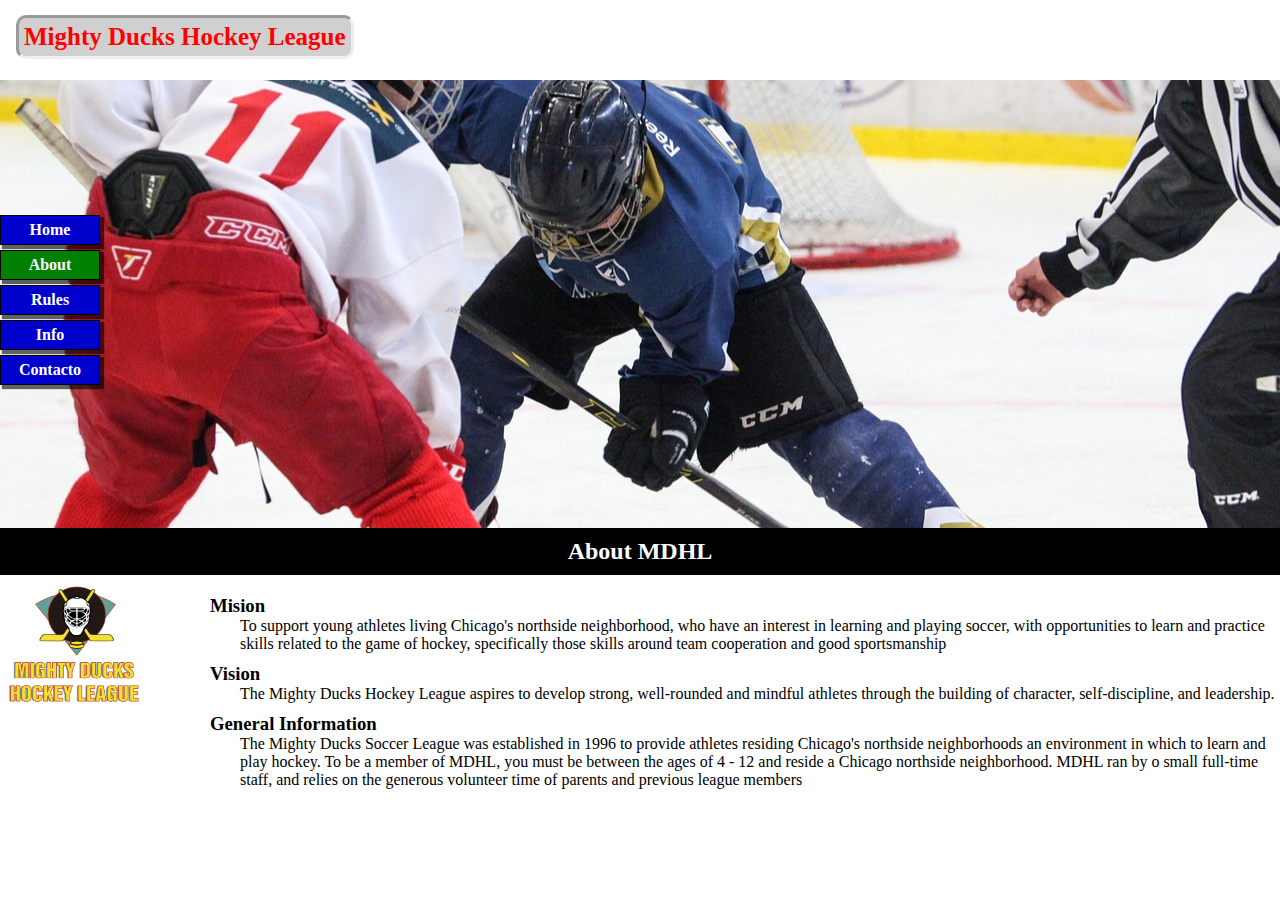
==== commit e2f25d65: "se agrega game_info" ====
--- a/about.html
+++ b/about.html
@@ -26,10 +26,11 @@
             <img class="bottom-rigth" src="./img/Logo_Mighty_ducks-01.png" alt="Logo">
         </div>
         <nav class="top-navbar">
-            <a href="./index.html" class="btn2"><span class="prueba">Home</span></a>
+            <a href="./index.html" class="btn2">Home</a>
             <a href="#" class="btn1">About</a>
+            <a href="./rules.html" class="btn2">Rules</a>
+            <a href="/game_info.html" class="btn2">Info</a>
             <a href="./contact.html" class="btn2">Contacto</a>
-            <a href="./rules.html" class="btn2">Rules</a>
         </nav>
 
     </header>
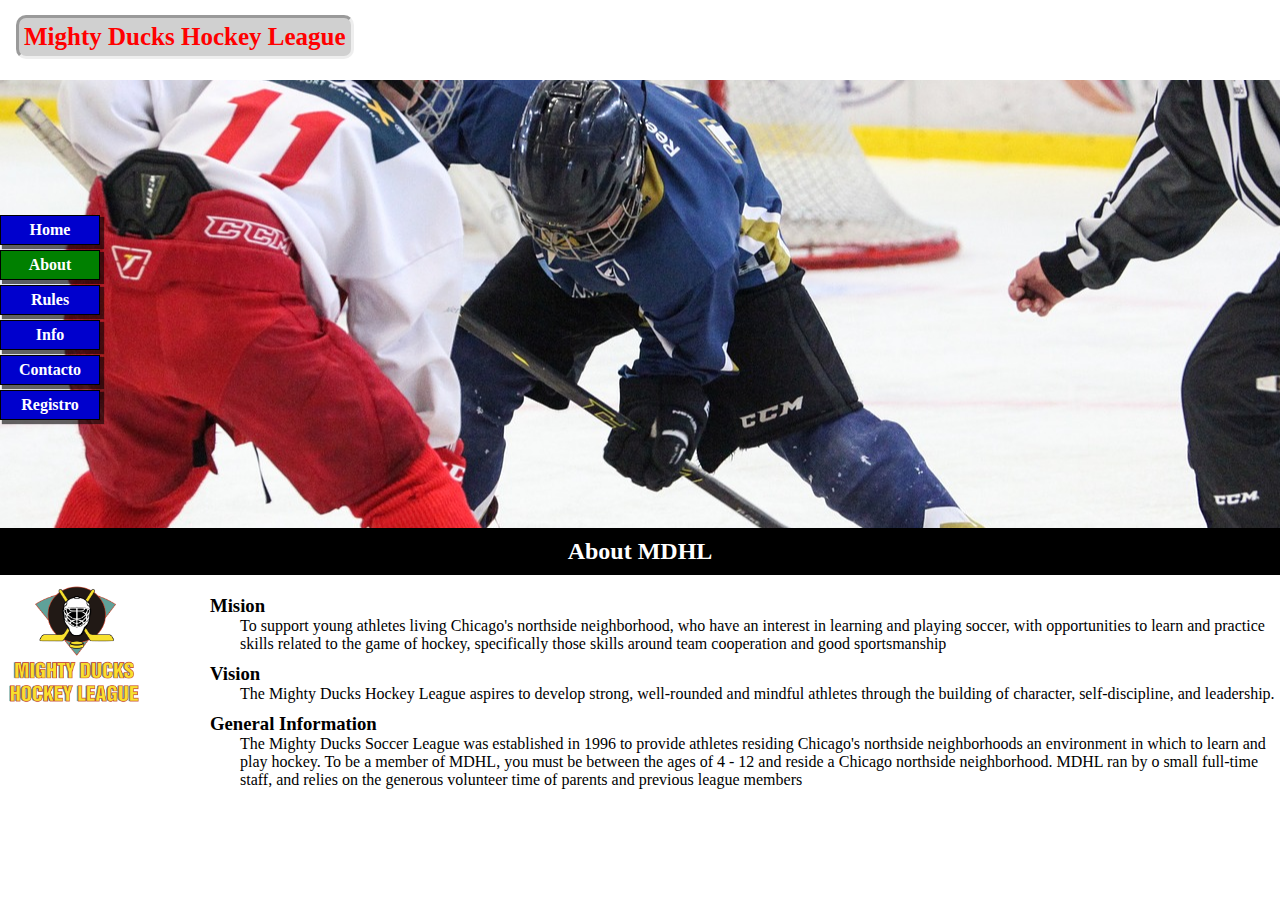
==== commit 8c0e1d5b: "Se agrega hoja de registro y mapa en info" ====
--- a/about.html
+++ b/about.html
@@ -31,6 +31,7 @@
             <a href="./rules.html" class="btn2">Rules</a>
             <a href="/game_info.html" class="btn2">Info</a>
             <a href="./contact.html" class="btn2">Contacto</a>
+            <a href="./registration.html" class="btn2">Registro</a>
         </nav>
 
     </header>
